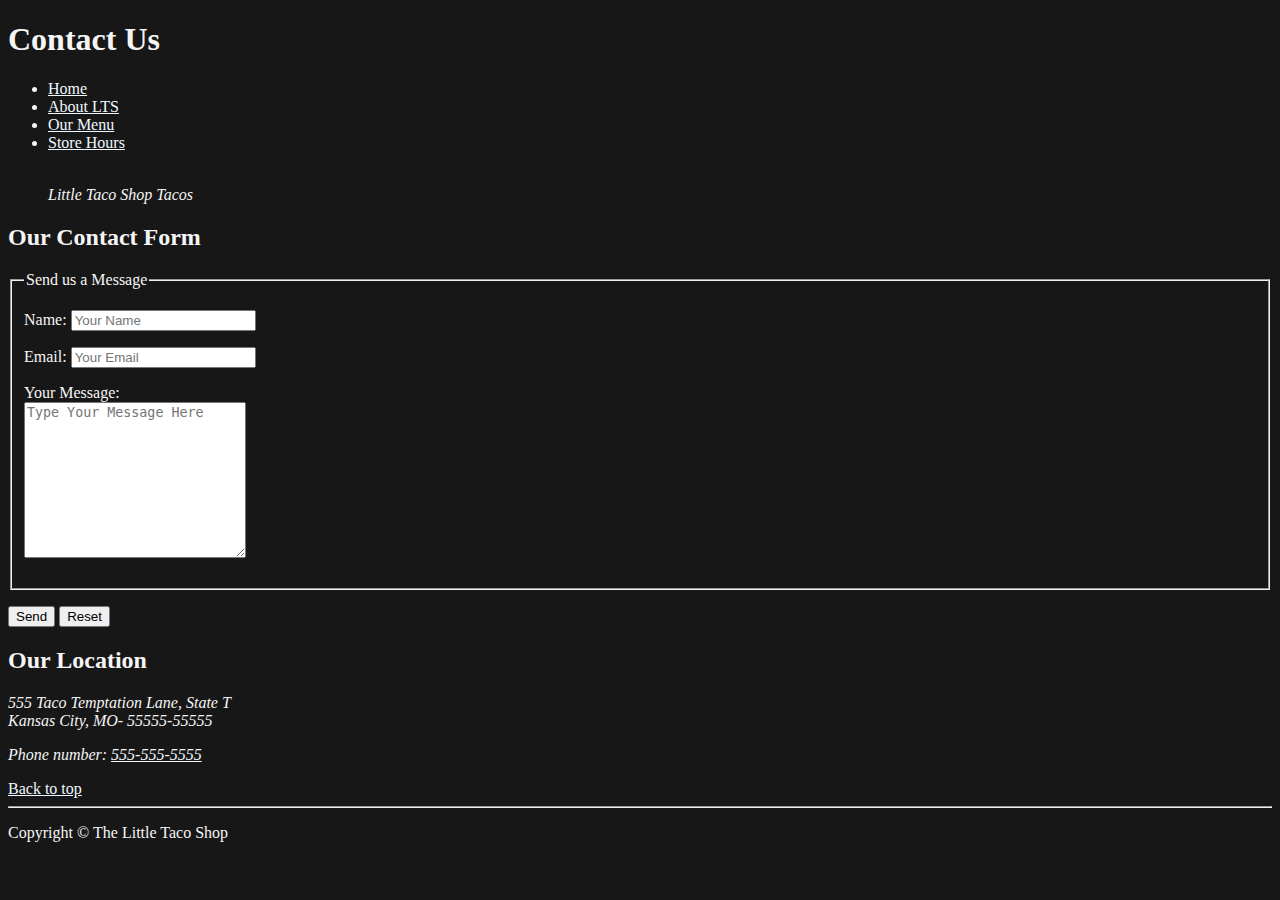
==== contact.html @ b4d04446 "Add files via upload" ====
<!DOCTYPE html>
<html lang="en">

<head>
    <meta charset="UTF-8">
    <meta name="viewport" content="width=device-width, initial-scale=1.0">
    <title>Document</title>
    <link rel="stylesheet" href="style.css">
</head>

<body>
    <header>
        <h1>Contact Us</h1>
        <ul>
            <nav>
                <li><a href="index.html">Home</a></li>
                <li><a href="index.html#about">About LTS</a></li>
                <li><a href="index.html#menu">Our Menu</a></li>
                <li><a href="hours.html">Store Hours</a></li>
            </nav>
        </ul>
        <figure>
            <img src="images/IMG-20250114-WA0037.jpg" alt="">
            <figcaption><em>Little Taco Shop Tacos</em></figcaption>
        </figure>
    </header>

    <main>
        <h2>Our Contact Form</h2>
        <form action="https://httpbin.org/get" method="get">
            <fieldset>
                <legend>Send us a Message</legend>
                <p>
                    <label for="name">Name:</label>
                    <input type="text" name="name" id="name" placeholder="Your Name" required>
                </p>
                <p>
                    <label for="email">Email:</label>
                    <input type="text" name="email" id="email" placeholder="Your Email" required>
                </p>
                <p>
                    <label for="message">Your Message:</label>
                    <br>
                    <textarea name="message" id="message" cols="25" rows="10"
                        placeholder="Type Your Message Here"></textarea>
                </p>
            </fieldset>
            <p>
                <button type="submit">Send</button>
                <button type="reset">Reset</button>
            </p>
        </form>

        <h2>Our Location</h2>
        <address>
            555 Taco Temptation Lane, State T
            <br>
            Kansas City, MO- 55555-55555
            <br>
            <p>
                Phone number: <a href="tel+555-555-5555">555-555-5555</a>
            </p>
        </address>
        <a href="#">Back to top</a>
    </main>

    <hr>

    <footer>
        <p>Copyright &copy;&nbsp;The Little Taco Shop</p>
    </footer>
</body>

</html>
---- style.css ----
body{
    background-color: rgba(0, 0, 0, 0.91);
    color: whitesmoke;
}
a{
    color: aliceblue;
}
a:visited{
    color: lightgrey;
}
a:hover, a:active{
    color: aquamarine;
}
mark{
    background-color: rgb(77, 247, 253);
}
table tr, th, td, caption{
    border: 1px solid whitesmoke;
    font-family: 'Courier New', Courier, monospace;
    border-collapse: collapse;
    padding: 0.5rem;
}
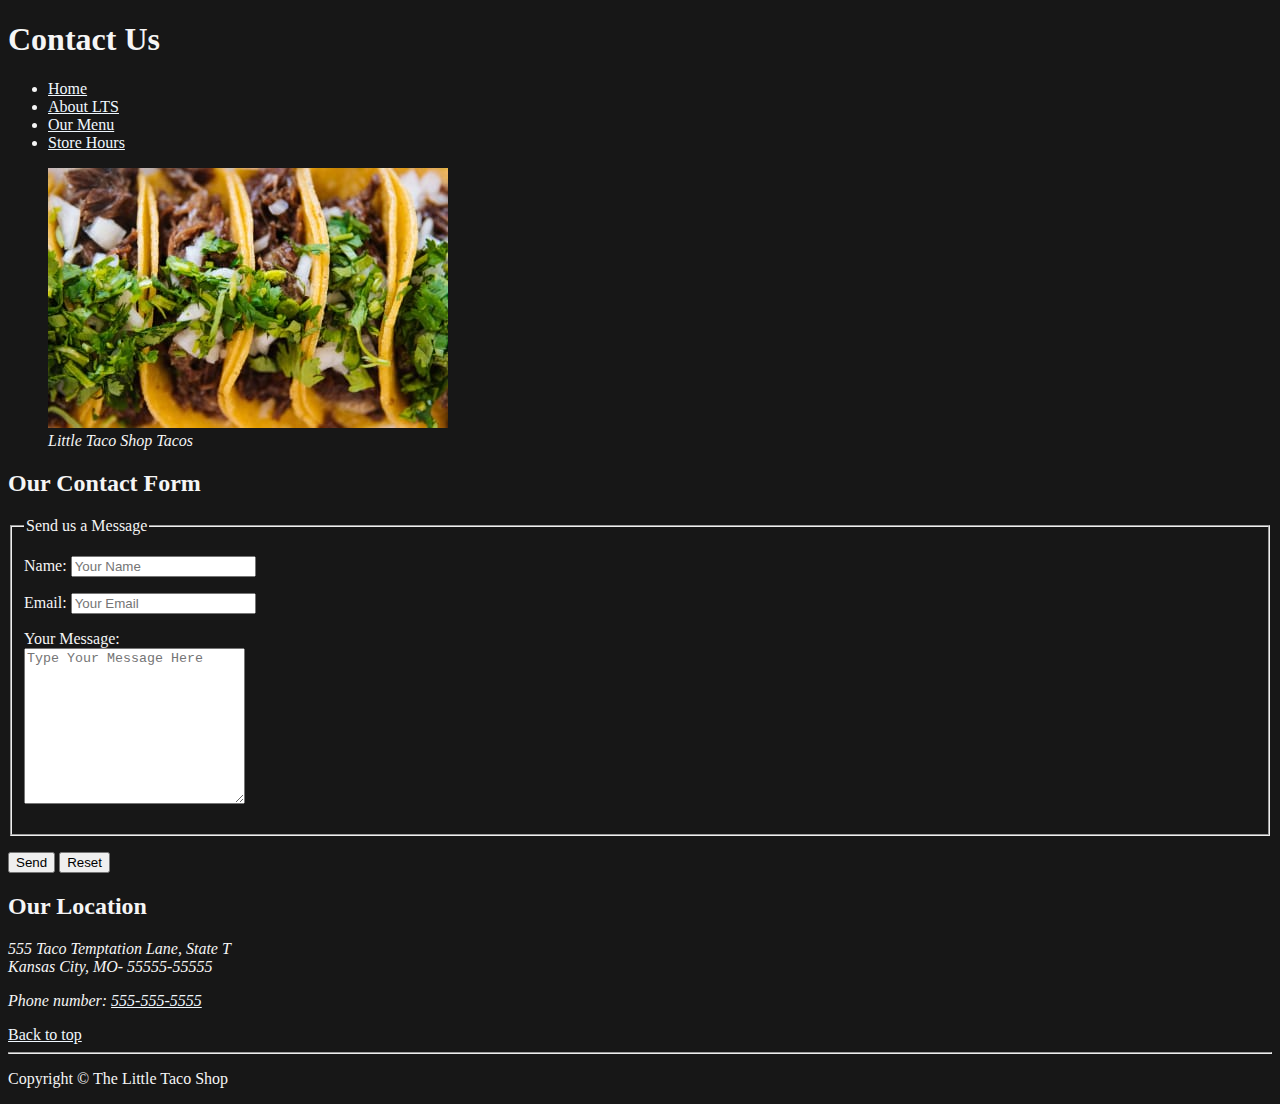
==== commit 6c6bfde5: "Update contact.html" ====
--- a/contact.html
+++ b/contact.html
@@ -20,7 +20,7 @@
             </nav>
         </ul>
         <figure>
-            <img src="images/IMG-20250114-WA0037.jpg" alt="">
+            <img src="contacttacoimg.jpg" alt="">
             <figcaption><em>Little Taco Shop Tacos</em></figcaption>
         </figure>
     </header>
@@ -71,4 +71,4 @@
     </footer>
 </body>
 
-</html>+</html>
